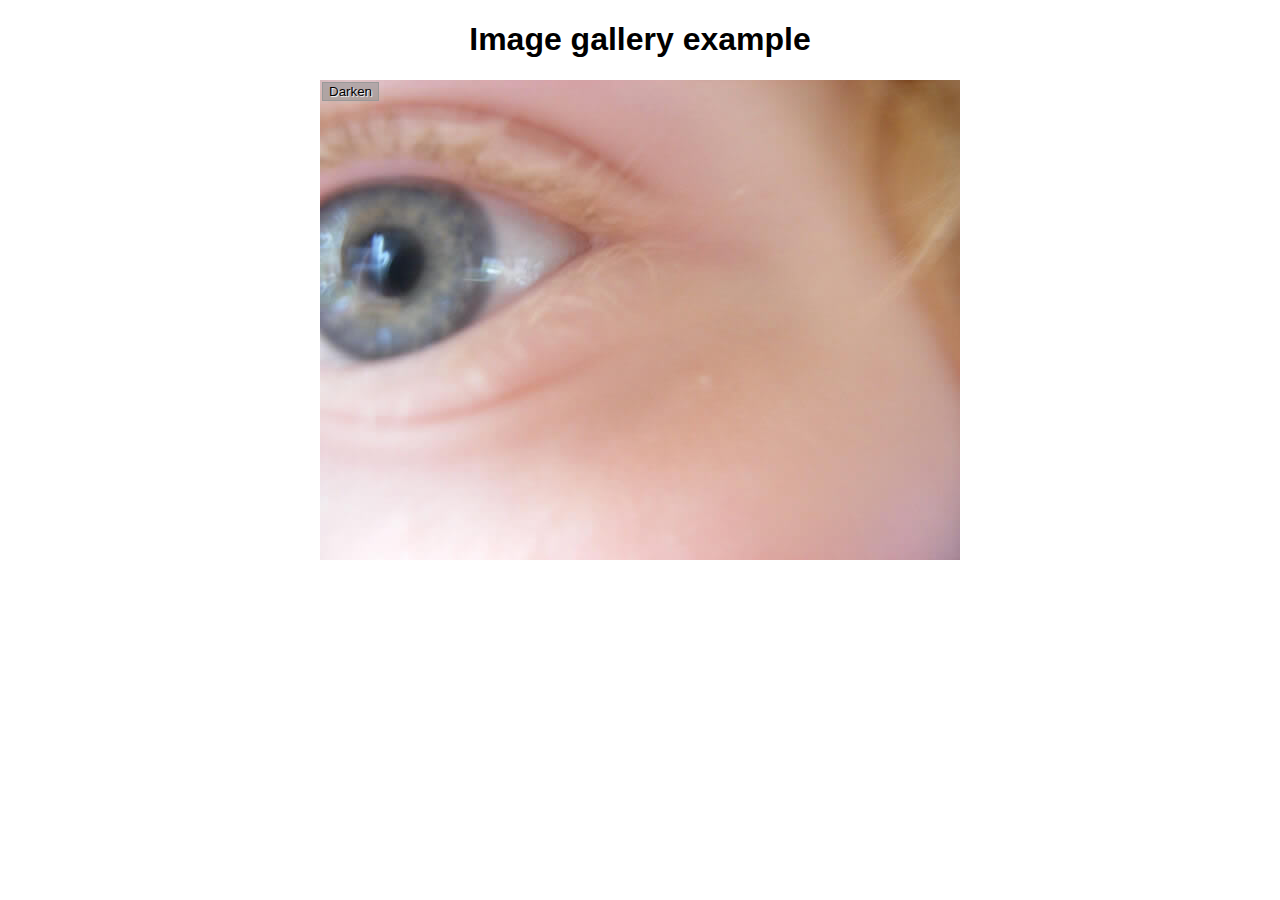
==== Assignment - 4/Part - 2/index.html @ 746b93dc "rearranged folders and files, added files for part - 2" ====
<!DOCTYPE html>
<html lang="en-us">
  <head>
    <meta charset="utf-8">

    <title>Image gallery</title>

    <link rel="stylesheet" href="style.css">
    
  </head>

  <body>
    <h1>Image gallery example</h1>

    <div class="full-img">
      <img class="displayed-img" src="images/pic1.jpg" alt="Closeup of a human eye">
      <div class="overlay"></div>
      <button class="dark">Darken</button>
    </div>

    <div class="thumb-bar">


    </div>
    <script src="main.js"></script>
  </body>
</html>
---- Assignment - 4/Part - 2/style.css ----
h1 {
  font-family: helvetica, arial, sans-serif;
  text-align: center;
}

body {
  width: 640px;
  margin: 0 auto;
}

.full-img {
  position: relative;
  display: block;
  width: 640px;
  height: 480px;
}

.overlay {
  position: absolute;
  top: 0;
  left: 0;
  width: 640px;
  height: 480px;
  background-color: rgba(0,0,0,0);
}

button {
  border: 0;
  background: rgba(150,150,150,0.6);
  text-shadow: 1px 1px 1px white;
  border: 1px solid #999;
  position: absolute;
  cursor: pointer;
  top: 2px;
  left: 2px;
}

.thumb-bar img {
  display: block;
  width: 20%;
  float: left;
  cursor: pointer;
}
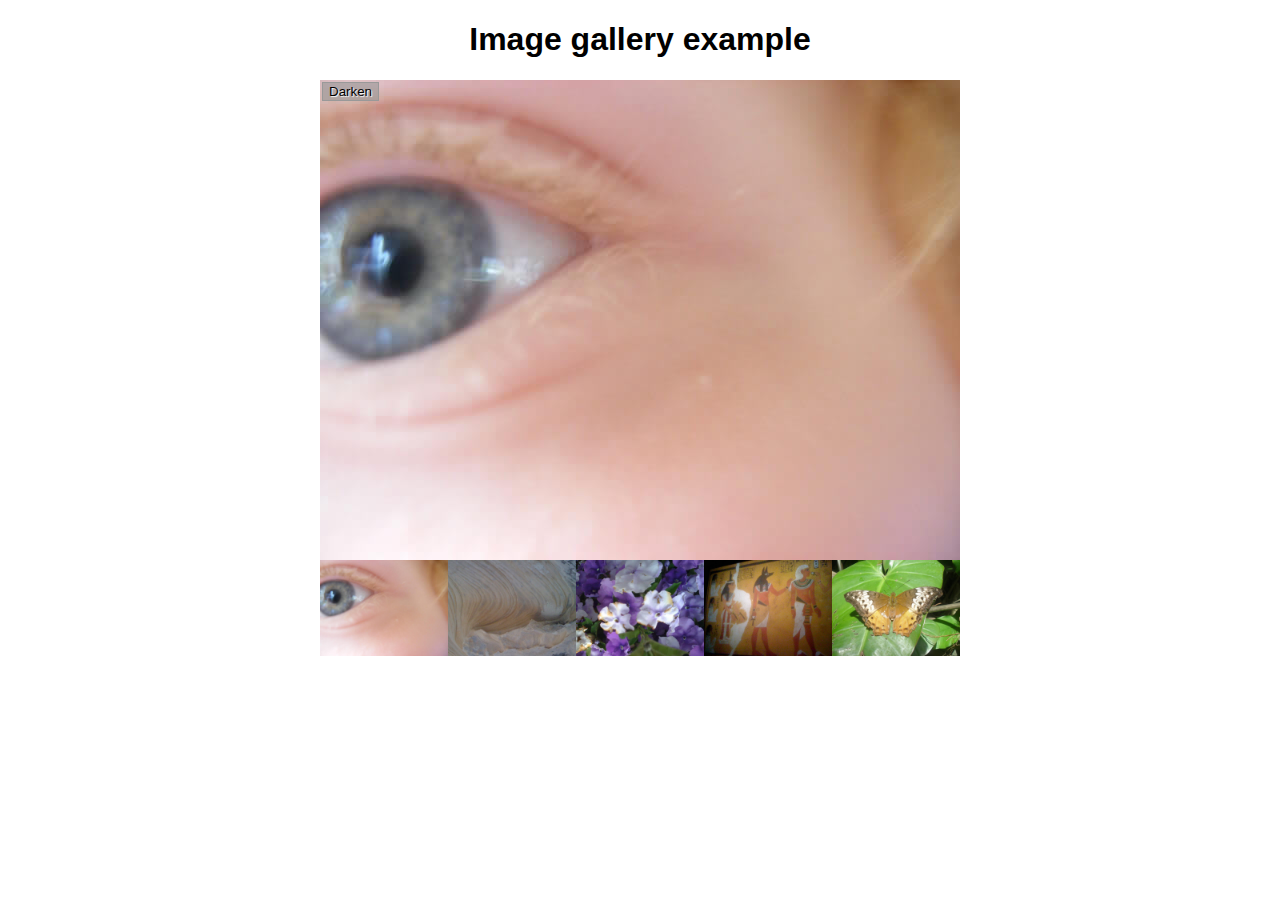
==== commit 14e88ab5: "part 3 completed using placing given code in its appropriate places and html created for part - 4" ====
--- a/Assignment - 4/Part - 2/index.html
+++ b/Assignment - 4/Part - 2/index.html
@@ -1,3 +1,7 @@
+<!--Name: Shibin Shaji
+	File: Assignment 4 part 2
+	Date: 20 March 2025
+	This file make up a gallery with darken effect-->
 <!DOCTYPE html>
 <html lang="en-us">
   <head>
